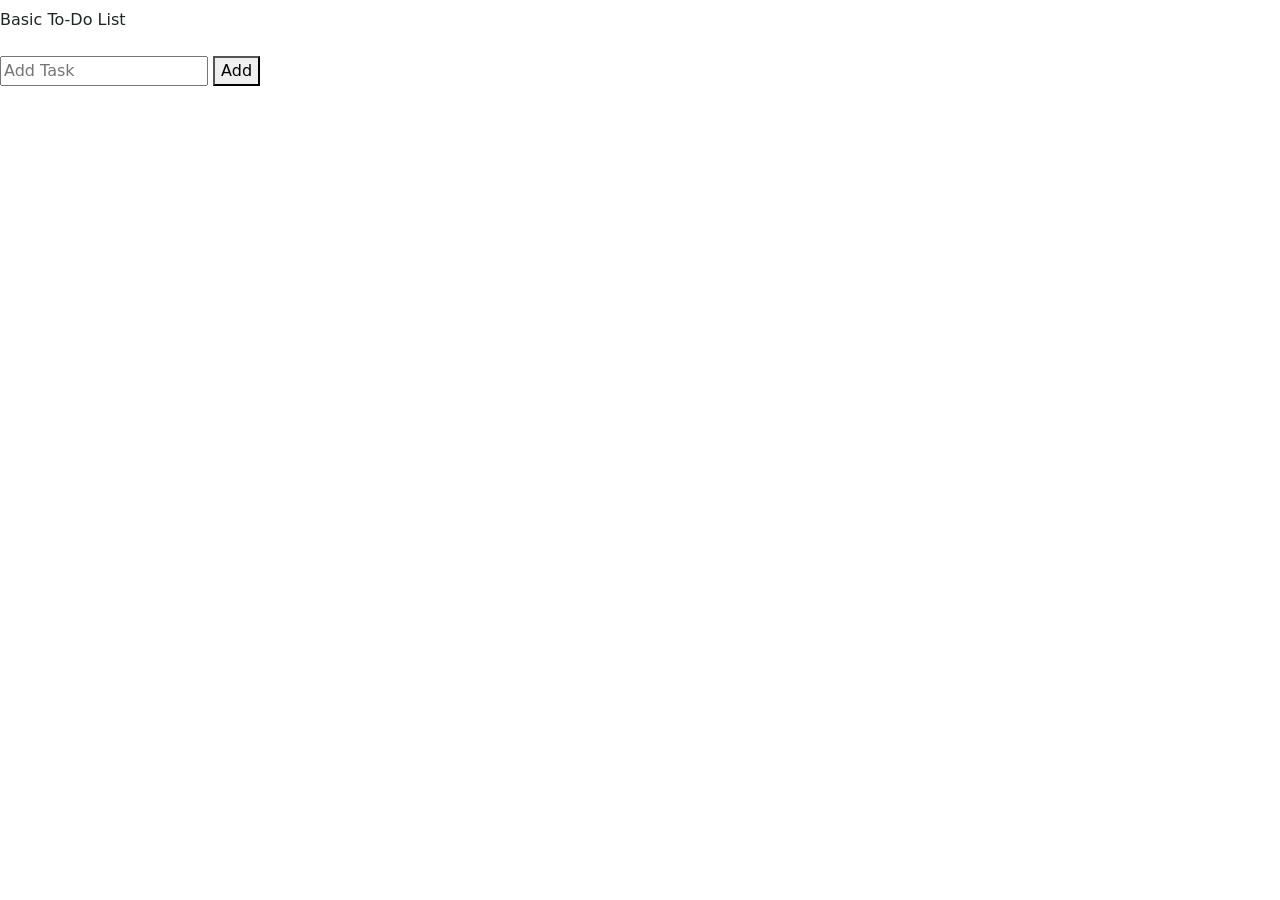
==== Basic_To-Do_List.HTML @ b354cc3c "Updated JS Mini Apps" ====
<!DOCTYPE html>
<html lang="en">
<head>
    <meta charset="UTF-8">
    <meta name="viewport" content="width=device-width, initial-scale=1.0">
    <title>Basic To-Do List</title>
    <link rel="stylesheet" href="STYLE/Basic_To-Do_List.css">
     <link href="https://cdn.jsdelivr.net/npm/bootstrap@5.3.8/dist/css/bootstrap.min.css" rel="stylesheet" integrity="sha384-sRIl4kxILFvY47J16cr9ZwB07vP4J8+LH7qKQnuqkuIAvNWLzeN8tE5YBujZqJLB" crossorigin="anonymous">
</head>
<body>
    <nav class="navbar">
        <p>Basic To-Do List <span><img  class="do" src="IMG/DO.png" alt=""></span></p>
         <a href="index.html">  <img  class="back" src="IMG/back.png" alt=""> </a>  
    </nav>
  <div class=" main">
             
            <input  id="task_input" type="text" placeholder="Add Task">
            <button id="add_task_button" type="button">Add</button>
  </div>
  <div class=" task_body">


<ul id="task_output"></ul>


  </div>
<script src="JAVASCRIPT/Basic_To-Do_List.js"></script>
</body>
</html>
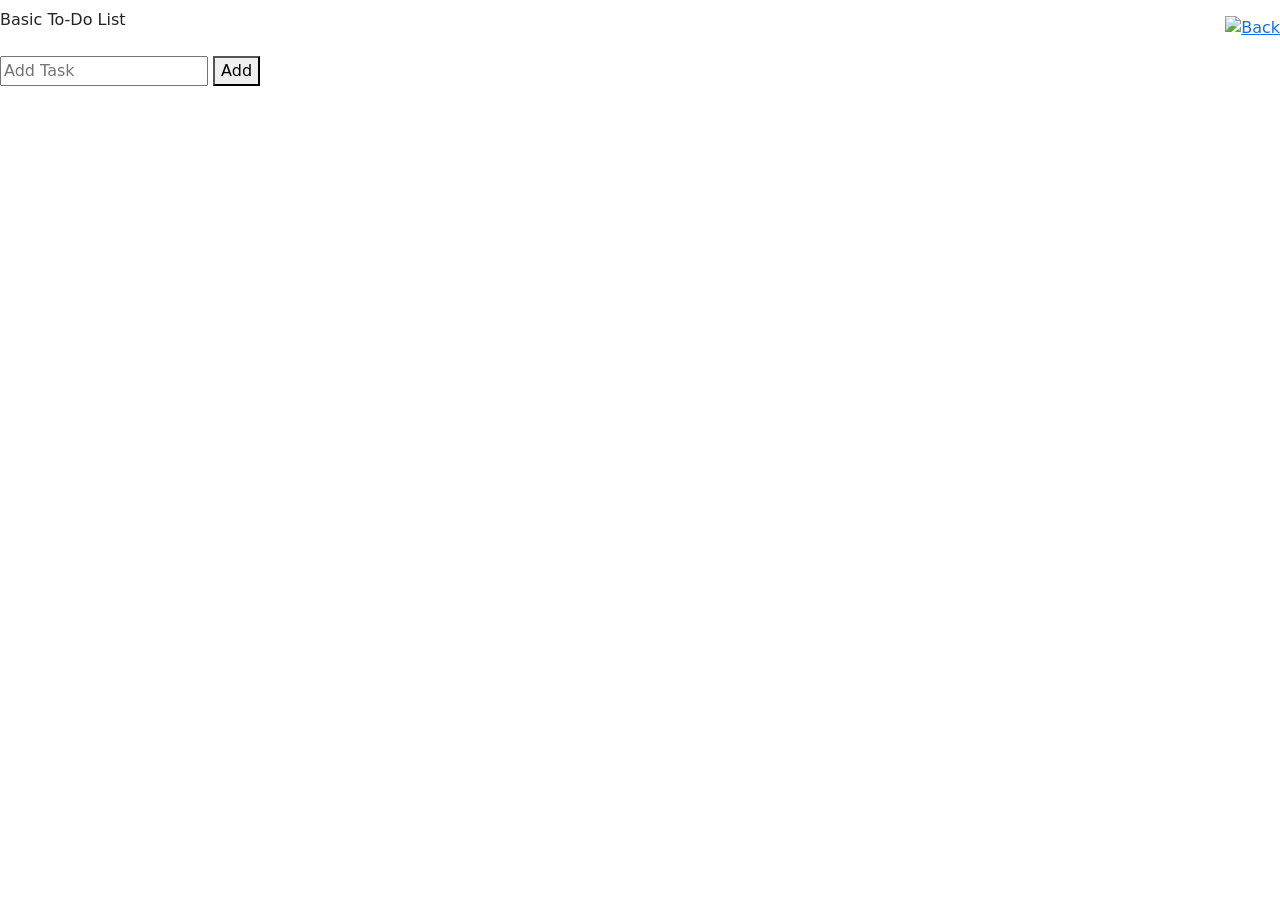
==== commit 40e77865: "Update Basic_To-Do_List.HTML" ====
--- a/Basic_To-Do_List.HTML
+++ b/Basic_To-Do_List.HTML
@@ -4,26 +4,29 @@
     <meta charset="UTF-8">
     <meta name="viewport" content="width=device-width, initial-scale=1.0">
     <title>Basic To-Do List</title>
+    <link href="https://cdn.jsdelivr.net/npm/bootstrap@5.3.8/dist/css/bootstrap.min.css" rel="stylesheet"
+        integrity="sha384-sRIl4kxILFvY47J16cr9ZwB07vP4J8+LH7qKQnuqkuIAvNWLzeN8tE5YBujZqJLB" crossorigin="anonymous">
     <link rel="stylesheet" href="STYLE/Basic_To-Do_List.css">
-     <link href="https://cdn.jsdelivr.net/npm/bootstrap@5.3.8/dist/css/bootstrap.min.css" rel="stylesheet" integrity="sha384-sRIl4kxILFvY47J16cr9ZwB07vP4J8+LH7qKQnuqkuIAvNWLzeN8tE5YBujZqJLB" crossorigin="anonymous">
 </head>
 <body>
+
+    <!-- ══ NAVBAR ══ -->
     <nav class="navbar">
-        <p>Basic To-Do List <span><img  class="do" src="IMG/DO.png" alt=""></span></p>
-         <a href="index.html">  <img  class="back" src="IMG/back.png" alt=""> </a>  
+        <p>Basic To-Do List <span><img class="do" src="IMG/DO.png" alt=""></span></p>
+        <a href="index.html"><img class="back" src="IMG/back.png" alt="Back"></a>
     </nav>
-  <div class=" main">
-             
-            <input  id="task_input" type="text" placeholder="Add Task">
-            <button id="add_task_button" type="button">Add</button>
-  </div>
-  <div class=" task_body">
 
+    <!-- ══ INPUT AREA ══ -->
+    <div class="main">
+        <input id="task_input" type="text" placeholder="Add Task">
+        <button id="add_task_button" type="button">Add</button>
+    </div>
 
-<ul id="task_output"></ul>
+    <!-- ══ TASK LIST ══ -->
+    <div class="task_body">
+        <ul id="task_output"></ul>
+    </div>
 
-
-  </div>
-<script src="JAVASCRIPT/Basic_To-Do_List.js"></script>
+    <script src="JAVASCRIPT/Basic_To-Do_List.js"></script>
 </body>
-</html>+</html>
